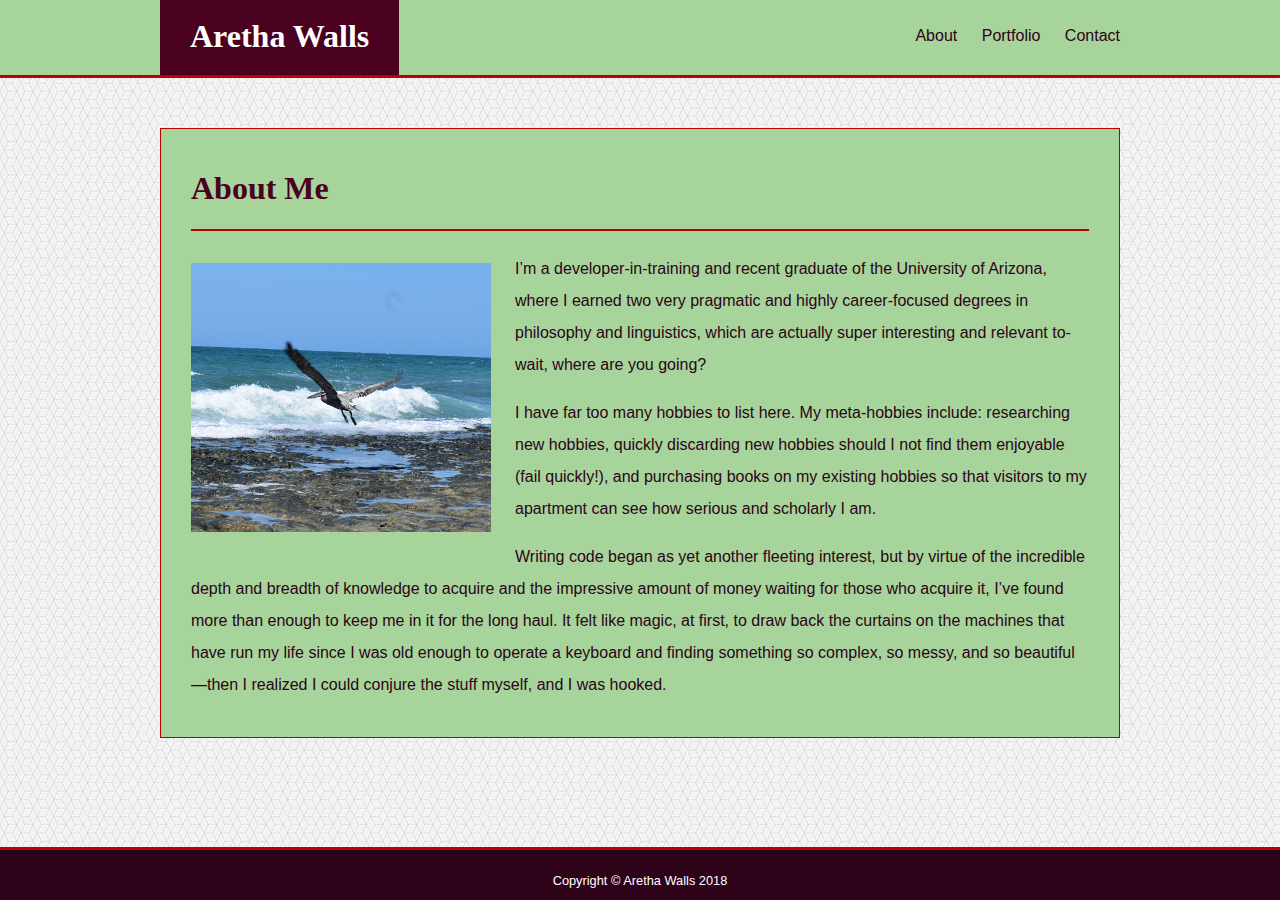
==== index.html @ fe4b7dc4 "Copied over files from basic portfolio" ====
<!DOCTYPE html>

<html lang="en">

<head>
    <title>Aretha's Basic Portfolio</title>
    <meta name="description" content="A basic portfolio created as a homework assignment for UA Bootcamp." />
    <meta charset="utf-8" />
    <meta name="viewport" content="width=device-width, initial-scale=1.0">
    <link rel="stylesheet" type="text/css" href="assets/css/style.css" />
</head>

<body>
    <header>
        <div class="header-content">
            <div class="header-title">
                <h2>Aretha Walls</h2>
            </div>
            <nav>
                <ul>
                    <li><a href="index.html">About</a></li>
                    <li><a href="portfolio.html">Portfolio</a></li>
                    <li><a href="contact.html">Contact</a></li>
                </ul>
            </nav>
        </div>
    </header>

    <section>
        <div class="container" id="about-container">
            <h1>About Me</h1>
            <hr />
            <img src="assets/images/pelicanfiller.png" id="about-image" class="clearfix"/>
            <p>I’m a developer-in-training and recent graduate of the University of Arizona,
                where I earned two very pragmatic and highly career-focused degrees in philosophy
                and linguistics, which are actually super interesting and relevant to- wait,
                where are you going?</p>
            <p>I have far too many hobbies to list here. My meta-hobbies include: researching
                new hobbies, quickly discarding new hobbies should I not find them enjoyable
                (fail quickly!), and purchasing books on my existing hobbies so that visitors
                to my apartment can see how serious and scholarly I am.</p>
            <p>Writing code began as yet another fleeting interest, but by virtue of the
                incredible depth and breadth of knowledge to acquire and the impressive amount
                of money waiting for those who acquire it, I’ve found more than enough to keep
                me in it for the long haul. It felt like magic, at first, to draw back the
                curtains on the machines that have run my life since I was old enough to operate
                a keyboard and finding something so complex, so messy, and so beautiful—then I
                realized I could conjure the stuff myself, and I was hooked.</p>
        </div>
    </section>

    <footer>
        <p>Copyright &copy; Aretha Walls 2018</p>
    </footer>
</body>


</html>
---- assets/css/style.css ----
/*General and utility styles:*/
.clearfix::after {
    content: "";
    clear: both;
    display: table;
}
html, body {
    margin: 0;
}
html {
    box-sizing: border-box;
    font-size: 16px;
}
body {
    font-family: 'Arial', 'Helvetica Neue', 'Helvetica', sans-serif;
    color: #2E0219;
    background-image: url("../images/qbkls.png");
}
/*End general and utility styles*/

/*Header specific styles:*/
header, .container {
    background: #A7D49B;
}
header {
    height: 75px;
    border-bottom: 3px solid #BC0200;
}
.header-title, nav {
    position: absolute;
    bottom: 0;
}
.header-title {
    background: #4A001F;
    padding: 20px 30px;
}
.header-content {
    width: 960px;
    margin: 0 auto;
    position: relative;
    height: inherit;
}
.header-content * {
    display: inline;
}
nav {
    right: 0;
    margin-bottom: 30px;
}
nav li {
    padding-left: 20px;
}
a {
    text-decoration: none;
    color: inherit;
}
a:visited {
    color: #000;
}
a:hover {
    color: #BC0200;
}
/*End Header styles*/

/*h1-3 styles:*/
h1, h2 {
    font-family: 'Georgia', 'Times', 'Times New Roman', serif;
    font-size: 2rem;
}
h1 {
    color: #4A001F;
}
h2 {
    color: #FFF;
}
h3 {
    line-height: 1rem;
    margin-bottom: 10px;
}
/*End h1-3 styles*/

/*Main content specific styles (all pages):*/
section {
    width: 960px;
    margin: 0 auto;
    margin-top: 50px;
    margin-bottom: 50px;
    min-height: calc(100vh - 231px);
    
}
.container {
    padding: 20px 30px;
    border: 1px solid #BC0200;
}
hr {
    height: 2px;
    color: #BC0200;
    background: #BC0200;
    font-size: 0;
    border: 0;
    margin-bottom: 2rem;
}
p {
    line-height: 2rem;
    margin-top: 0;
    vertical-align: top;
    
}
/*End main content styles*/

/*About specific styles:*/
#about-image {
    float: left;
    margin: 0 1.5rem 1rem 0;
}
#about-container p:first-of-type {
    margin-top: -10px;
}
/*End about styles*/

/*Portfolio specific styles:*/
#portfolio-container {
    display: flex;
    flex-wrap: wrap;
}
.project {
    margin: 0 40px 60px 0;
    position: relative;
    text-align: center;
}
.title-box {
    background: #4A001F;
    width: 100%;
    height: 25%;
    position: absolute;
    bottom: 50px;
}
.project-title {
    
    margin: auto;
    margin-top: 15px;
    font-size: 1.5rem;
    vertical-align: middle;
    
}

/*End portfolio styles*/

/*Contact specific styles:*/
input[type="text"], textarea {
    width: calc(100% - 12px);
    height: 1.5rem;
    padding: 5px;
    font-size: inherit;
    color: inherit;
    border: 1px solid #BC0200;
    margin-bottom: 10px;
}
textarea {
    height: 10rem;
}
input[type="submit"]{
    background: #2E0219;
    color: #FFF;
    border: none;
    padding: 7px 18px;
    font-size: inherit;
}
/*End contact styles*/

/*Footer specific styles:*/
footer {
    background: #2E0219;
    border-top: 3px solid #BC0200;
    height: 50px;
    color: #FFF;
    text-align: center;
}
footer p {
    vertical-align: bottom;
    margin-bottom: 2px;
    margin-top: 15px;
    font-size: 0.8rem;
    width: 100%;
}
/*End footer styles*/
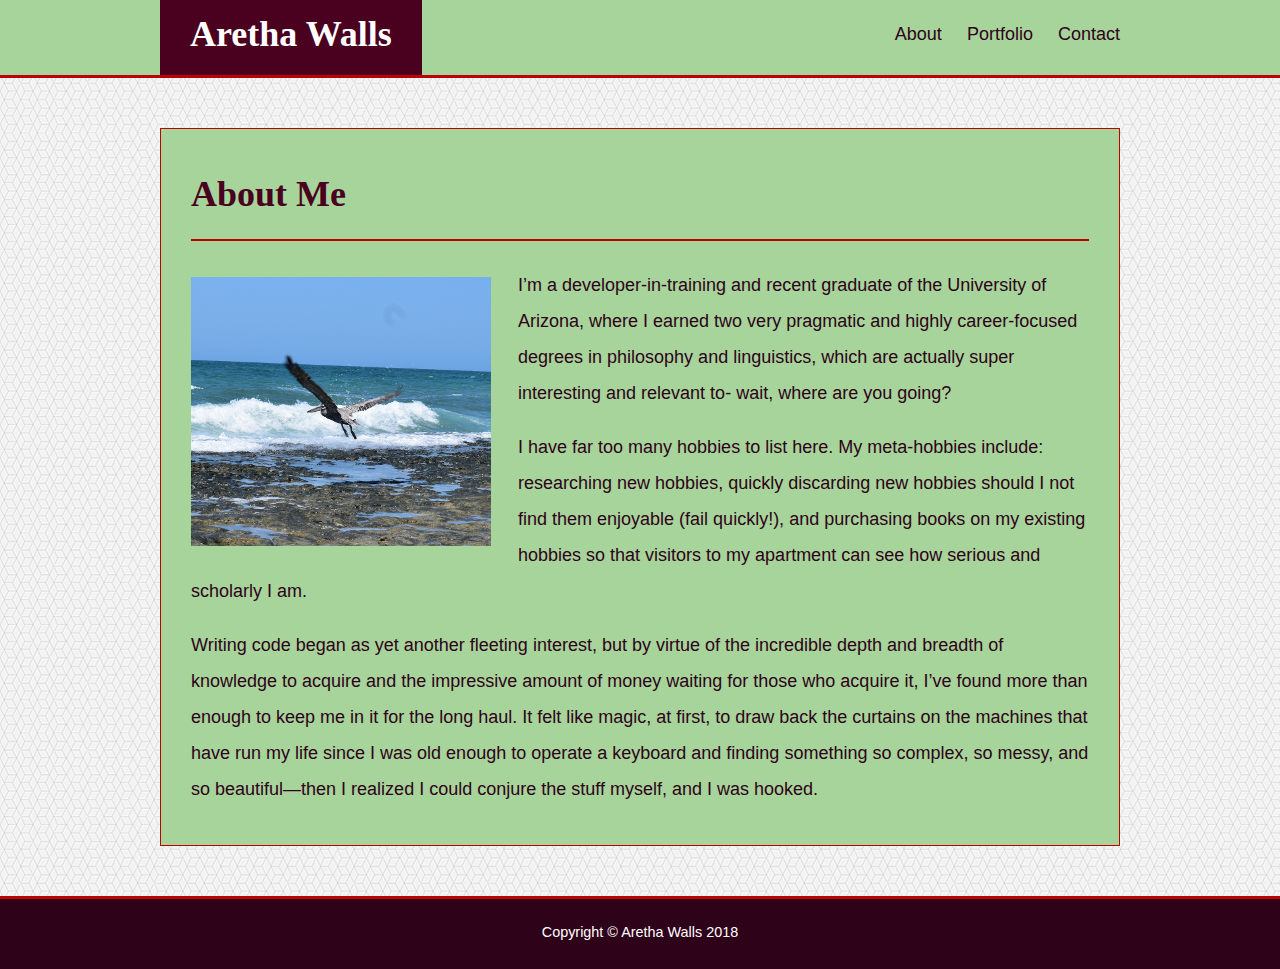
==== commit d78c6710: "Added img alt-text for humorous effect." ====
--- a/index.html
+++ b/index.html
@@ -30,7 +30,7 @@
         <div class="container" id="about-container">
             <h1>About Me</h1>
             <hr />
-            <img src="assets/images/pelicanfiller.png" id="about-image" class="clearfix"/>
+            <img src="assets/images/pelicanfiller.png" id="about-image" class="clearfix" alt="In case anyone wonders, this is a photo of a pelican I took at Rocky Point in July. It has nothing to do with the content, but I wanted a quick and easy filler that was more original than a gray box and hey, there it was. Plus, I already had it on my computer, and all the other vacation photos had me or my fiance making dumb faces so there you go."/>
             <p>I’m a developer-in-training and recent graduate of the University of Arizona,
                 where I earned two very pragmatic and highly career-focused degrees in philosophy
                 and linguistics, which are actually super interesting and relevant to- wait,
--- a/assets/css/style.css
+++ b/assets/css/style.css
@@ -9,7 +9,7 @@
 }
 html {
     box-sizing: border-box;
-    font-size: 16px;
+    font-size: 18px;
 }
 body {
     font-family: 'Arial', 'Helvetica Neue', 'Helvetica', sans-serif;
@@ -85,7 +85,7 @@
     margin: 0 auto;
     margin-top: 50px;
     margin-bottom: 50px;
-    min-height: calc(100vh - 231px);
+    min-height: calc(100vh - 251px);
     
 }
 .container {
@@ -124,24 +124,24 @@
     flex-wrap: wrap;
 }
 .project {
-    margin: 0 40px 60px 0;
+    margin: 0 40px 50px 0;
     position: relative;
     text-align: center;
+}
+.project:nth-child(even) {
+    margin-right: 0;
 }
 .title-box {
     background: #4A001F;
     width: 100%;
-    height: 25%;
+    height: 70px;
     position: absolute;
     bottom: 50px;
 }
 .project-title {
-    
     margin: auto;
-    margin-top: 15px;
     font-size: 1.5rem;
-    vertical-align: middle;
-    
+    line-height: 70px;
 }
 
 /*End portfolio styles*/
@@ -172,7 +172,7 @@
 footer {
     background: #2E0219;
     border-top: 3px solid #BC0200;
-    height: 50px;
+    height: 70px;
     color: #FFF;
     text-align: center;
 }
@@ -183,4 +183,90 @@
     font-size: 0.8rem;
     width: 100%;
 }
-/*End footer styles*/+/*End footer styles*/
+
+/****RESPONSIVE STYLES****/
+
+/*980px styles:*/
+@media (max-width: 980px) {
+    .header-content {
+        width: 90%;
+    }
+    section {
+        width: 620px;
+        margin-left: 5%;
+    }
+    #about-image {
+        width: 40%;
+    }
+    .project {
+        width: 45%;
+        margin-right: 30px;
+    }
+    
+    .portfolio-image {
+        width: 100%;
+    }
+    
+    #rutgers {
+        display: none;
+    }
+}
+/*End 980px styles*/
+
+/*786px styles:*/
+@media (max-width: 768px) {
+    section {
+        width: 90%;
+        margin-left: auto;
+        margin-right: auto;
+    }
+}
+/*End 786px styles*/
+
+/*640px styles:*/
+@media (max-width: 640px) {
+    header {
+        position: static;
+        height: auto;
+    }
+    .header-content {
+        width: 100%;
+        position: static;
+    }
+    .header-title {
+        position: static;
+        display: block;
+        text-align: center;
+    }
+    nav {
+        position: static;
+        display: block!important;
+        width: 100%;
+        height: 58px;
+        margin-bottom: 0px;
+        text-align: center;
+    }
+    nav ul {
+        padding-left: 0;
+    }
+    nav li {
+        line-height: 58px;
+        padding-left: 0;
+        margin: 0 20px;
+    }
+    #about-image {
+        width: 90%;
+        display: block;
+        margin: auto;
+        margin-bottom: 30px;
+        float: none;
+    }
+    .project {
+        width: 100%;
+        margin-right: 0px;
+    }
+    
+    
+}
+/*End 640px styles*/